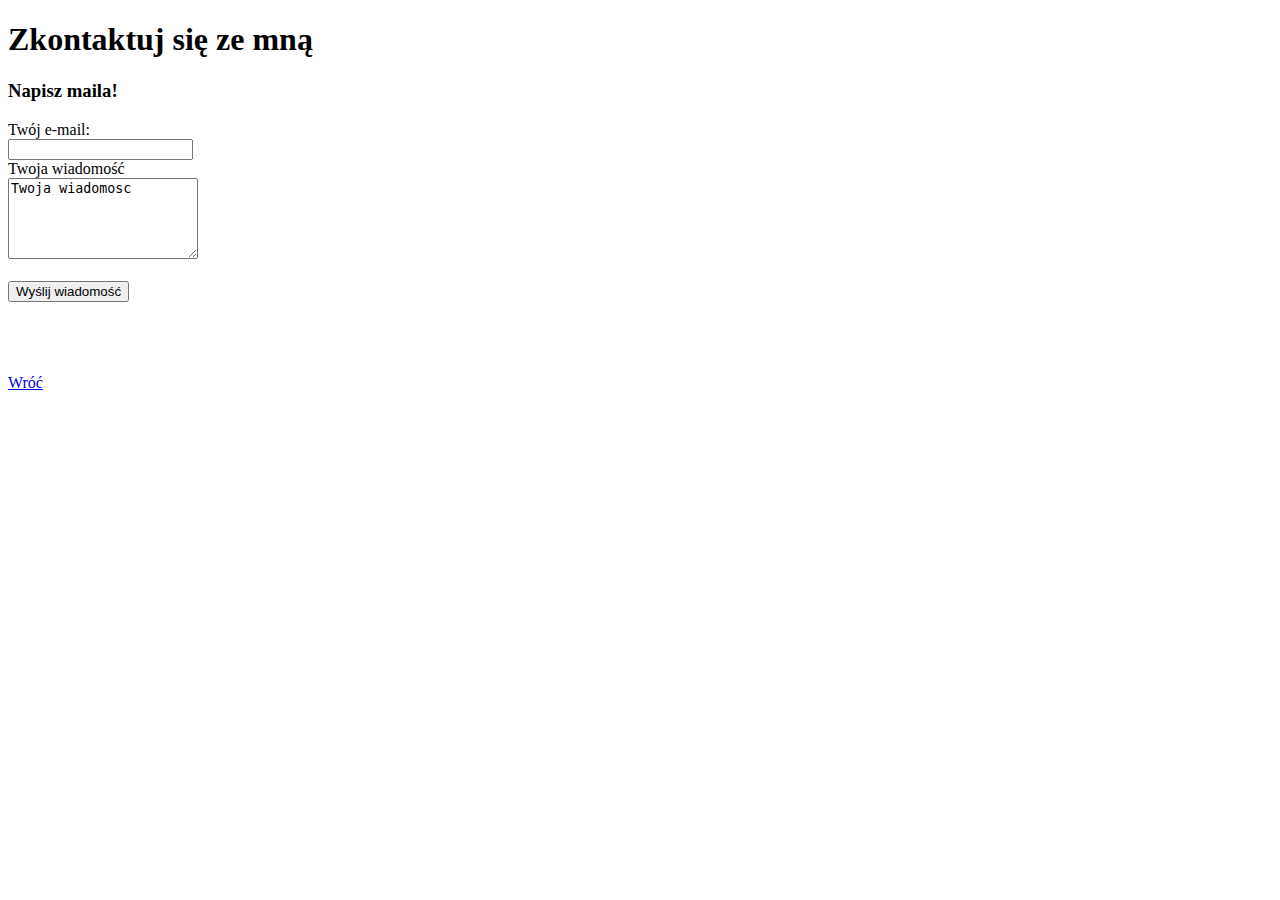
==== kontakt.html @ f7978160 "first commit" ====
<!DOCTYPE html>
<html lang="pl">
<head>
    <meta charset="UTF-8">
    <meta http-equiv="X-UA-Compatible" content="IE=edge">
    <meta name="viewport" content="width=device-width, initial-scale=1.0">
    <title>Kontakt</title>
</head>
<body>
    <div>
        <h1>Zkontaktuj się ze mną</h1>
        <span><h3>Napisz maila!</h3> 
    </div>
            <form>
                   Twój e-mail:   <br>            
                    <input type="email" required>
        <br>
                  Twoja wiadomość     <br>
                    <textarea name="Wiadomość" cols="21" rows="5" required >Twoja wiadomosc </textarea>
        <br>
        <br>
                    <input type="submit" value="Wyślij wiadomość"  >
                   
                </form>
                <br>
                <br>
                <br>
                <br>
            <div>
                <a href="stronaglowna.html">Wróć</a>
            </div>

<sup class="sup_ele" style="color: red;"></sup>

        </body>
</html>
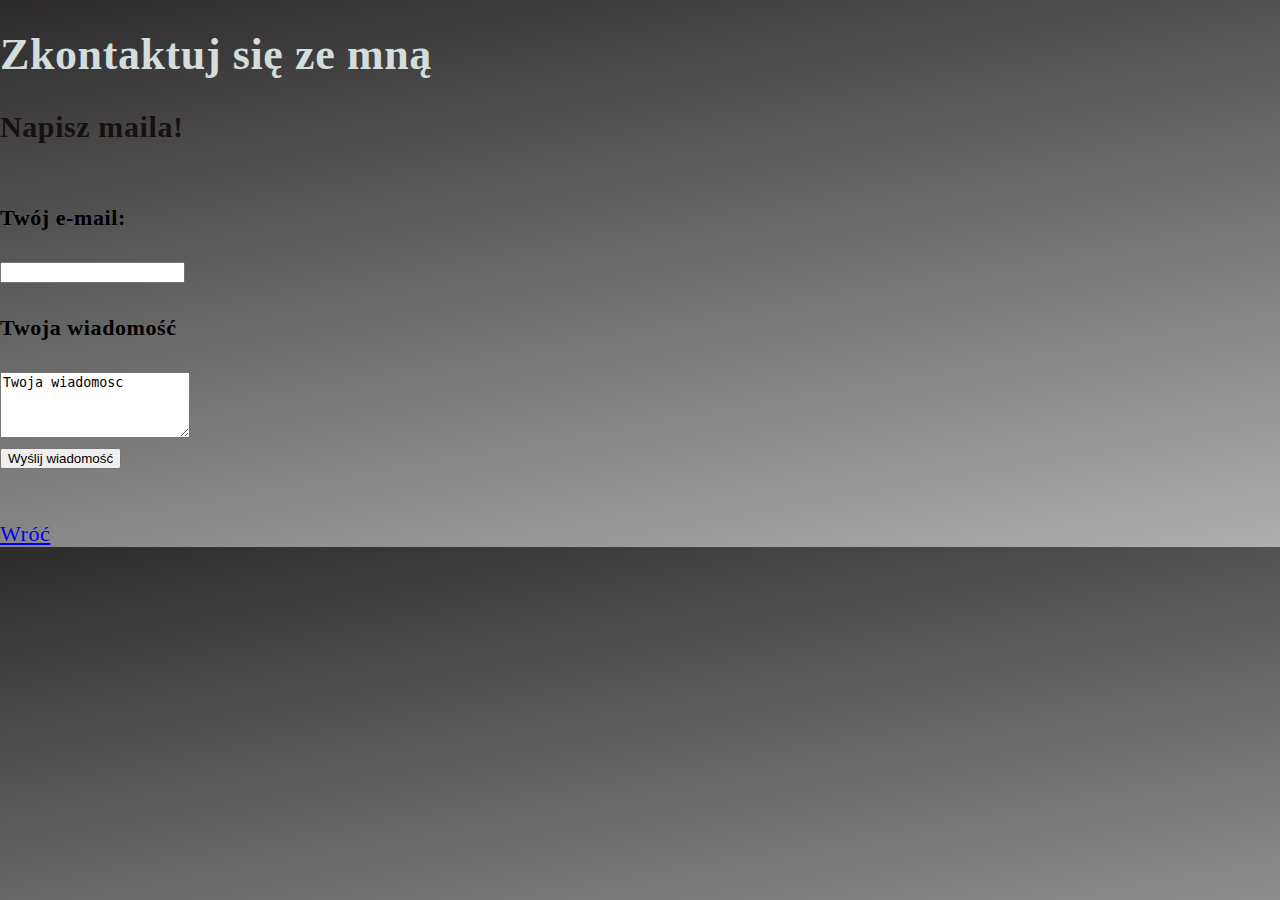
==== commit ebeed796: "komunikat" ====
--- a/kontakt.html
+++ b/kontakt.html
@@ -5,29 +5,38 @@
     <meta http-equiv="X-UA-Compatible" content="IE=edge">
     <meta name="viewport" content="width=device-width, initial-scale=1.0">
     <title>Kontakt</title>
+    <link rel="stylesheet" href="style.css">
 </head>
 <body>
     <div>
         <h1>Zkontaktuj się ze mną</h1>
         <span><h3>Napisz maila!</h3> 
-    </div>
-            <form>
-                   Twój e-mail:   <br>            
-                    <input type="email" required>
+        </div>
+        <form style="line-height: 10px;">
+            <br> 
+            <br> 
+            <br> 
+            <br> 
+                <h4> Twój e-mail:</h4>   
+                  <br>  
+                   <input type="email" required>
+                  <br>
+                  <br>
+                   <h4>Twoja wiadomość</h4> 
+                  <br>   
+                    <textarea name="Wiadomość" cols="21" rows="4" required >Twoja wiadomosc </textarea>
         <br>
-                  Twoja wiadomość     <br>
-                    <textarea name="Wiadomość" cols="21" rows="5" required >Twoja wiadomosc </textarea>
-        <br>
+        
         <br>
                     <input type="submit" value="Wyślij wiadomość"  >
                    
                 </form>
-                <br>
-                <br>
+              
+            
                 <br>
                 <br>
             <div>
-                <a href="stronaglowna.html">Wróć</a>
+                <a href="index.html">Wróć</a>
             </div>
 
 <sup class="sup_ele" style="color: red;"></sup>
--- a/style.css
+++ b/style.css
@@ -0,0 +1,90 @@
+body {
+    font-family: 'Nunito';
+    font-size: 22px;
+    background-color: rgb(146, 146, 146);
+    margin: 0;
+    padding: 0;
+    letter-spacing: 0.6px;
+    background-image: linear-gradient(170deg, #2c2a2a, rgb(175, 175, 175));
+}
+
+* {
+box-sizing: border-box;
+}
+h1 {
+    color: #D3DEDC;
+    max-width: 600px;
+}
+
+h3 {
+    color: #171010;
+    font-size: 30px;
+    font-weight: bold;
+    margin: 0;
+}
+
+p {
+    color: #171010;
+    font-weight: bold;
+    margin: 0;
+}
+
+.sup_element {
+    color: red;
+}
+
+div#main-content {
+    background-color: rgb(119, 116, 116);
+    align-self: center;
+    border-radius: 15px;
+    margin: 10px;
+}
+
+}
+article {
+    margin-bottom: 40px;
+}
+a {
+    color: 171010;
+}
+header {
+display: flex;
+justify-content: space-between;
+background-color: rgb(124, 121, 121);
+border-radius: 15px;
+margin: 10px;
+align-items: center;
+}
+#main-content {
+    display: flex;
+}
+footer {
+    left: 0;
+    bottom: 0;
+    padding: 10px;
+    text-align: center;
+    width: 100%;
+    background-color: rgb(119, 116, 116);
+
+}
+@media screen and (min-width: 600px) {
+    footer {
+        position: fixed;
+    }
+}
+@media screen and (max-width: 600px) {
+    div#main-content, header  {
+        flex-direction: column;
+    }
+}
+table {
+    line-height: 200%;
+    width: 300px;
+    height: 200px;
+    align-self: center;
+    display: flex;
+    border-top: 3px solid; border-radius: 2px; border;
+}
+table th {
+    align: left;
+}